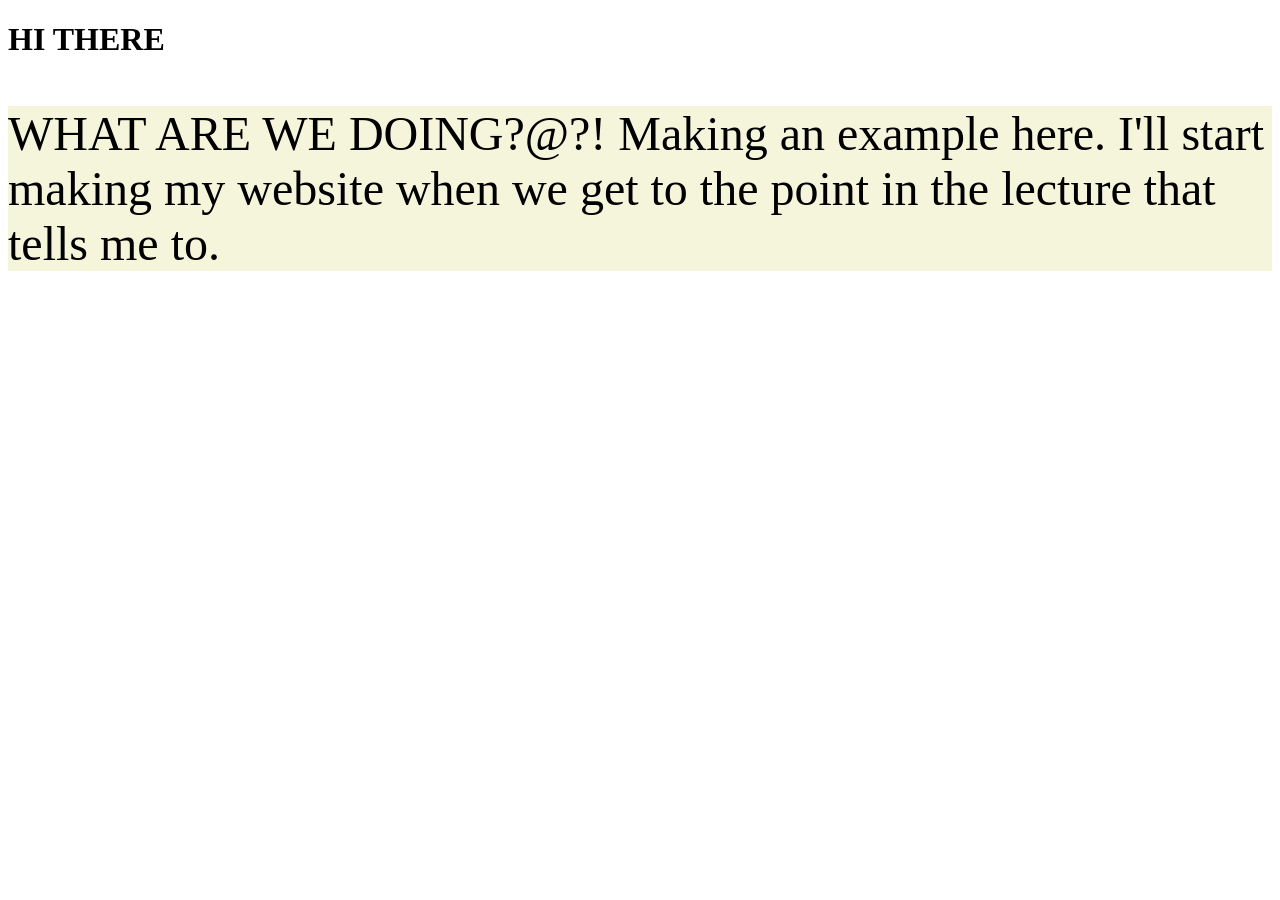
==== Week2/ourfirstgame/index.html @ c20b9055 "Add files via upload" ====
<!-- HTML is made up of elements-->

<!DOCTYPE html> 
<html>
<!--ELEMENTS are just boxes that we place content in-->
<!--ELEMENTS are made up of tags and attributes-->
<!--TAGS look like <sometags>    </sometag> -->

    <!--overall structure of HTML elements are: <sometag> CONTENT FOR THAT ELEMENT</sometag> -->

    <!-- ATTRIBUTES are descriptors of elements that provide more context or provide customization to an element-->
    <head>
<!--HEAD element provides metadata-->
        <title>My first page!        </title>

    </head>
    <body>
<!--BODY renders everything that we see in the viewpoint OR we interact with-->
        <h1> HI THERE</h1>
        <p style="background-color: beige; font-size: 48px;">WHAT ARE WE DOING?@?! Making an example here. I'll start making my website when we get to the point in the lecture that tells me to. 
        </p>
    </body>
</html>
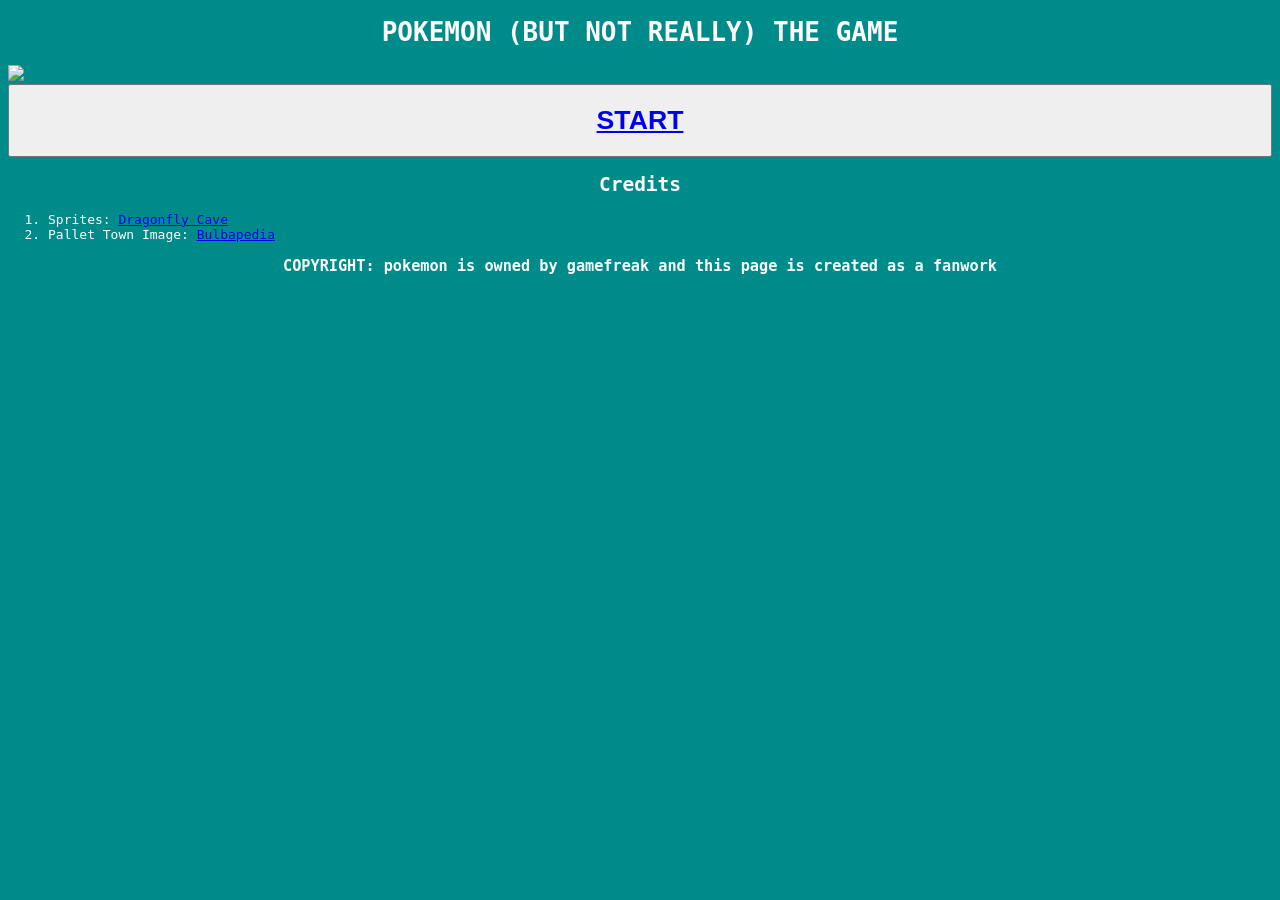
==== commit 1c572735: "Add files via upload" ====
--- a/Week2/ourfirstgame/index.html
+++ b/Week2/ourfirstgame/index.html
@@ -1,24 +1,41 @@
-<!-- HTML is made up of elements-->
+<!--declare what type of page this is-->
+<!DOCTYPE html>
 
-<!DOCTYPE html> 
+<!--where html starts and ends-->
+
 <html>
-<!--ELEMENTS are just boxes that we place content in-->
-<!--ELEMENTS are made up of tags and attributes-->
-<!--TAGS look like <sometags>    </sometag> -->
 
-    <!--overall structure of HTML elements are: <sometag> CONTENT FOR THAT ELEMENT</sometag> -->
+<head>
+    <title>OUR FIRST GAME</title>
+</head>
 
-    <!-- ATTRIBUTES are descriptors of elements that provide more context or provide customization to an element-->
-    <head>
-<!--HEAD element provides metadata-->
-        <title>My first page!        </title>
+<!--html pages are made of elements-->
+<!--elements have three parts, a tag that describes the elements, the content/what's being rendered by the browser and the attributes-->
+<body style="background-color: darkcyan; color: white; font-family: monospace">
 
-    </head>
-    <body>
-<!--BODY renders everything that we see in the viewpoint OR we interact with-->
-        <h1> HI THERE</h1>
-        <p style="background-color: beige; font-size: 48px;">WHAT ARE WE DOING?@?! Making an example here. I'll start making my website when we get to the point in the lecture that tells me to. 
-        </p>
-    </body>
-</html>
+    <!--H1 through H6 are Section Titles-->
 
+        <h1 style="color: white; text-align: center; font-family: monospace;">POKEMON (BUT NOT REALLY) THE GAME</h1>
+    <!--IMG element renders an image-->
+
+    <img src="./assets/Pallet_Town_PE.png" aria-label="an image of pallet town from pokemon" style="width: 100%"></img>
+
+    <button class="start-button" style="width: 100%"><h1 style="text-align: center;"><a href="./game.html">START</a></h1></button>
+
+    <!--LISTS: ordered list (where the steps count; 1,2,3,4) and unordered lists (lists where order doesn't matter;  * , * )-->
+
+    <section id="credits">
+        <h2 style="text-align: center">Credits</h2>
+        <ol>
+            <li>Sprites:  <a href="https://www.dragonflycave.com/resources/sprite-generator/">Dragonfly Cave</a></li>
+            <li>Pallet Town Image:  <a href="https://bulbapedia.bulbagarden.net/wiki/Main_Page">Bulbapedia</a></li>
+        </ol>
+    </section>
+
+    <h3 style="color: white; text-align: center; font-family: monospace;">COPYRIGHT: pokemon is owned by gamefreak and this page is created as a fanwork</h3>
+    
+
+
+
+</body>
+</html>
